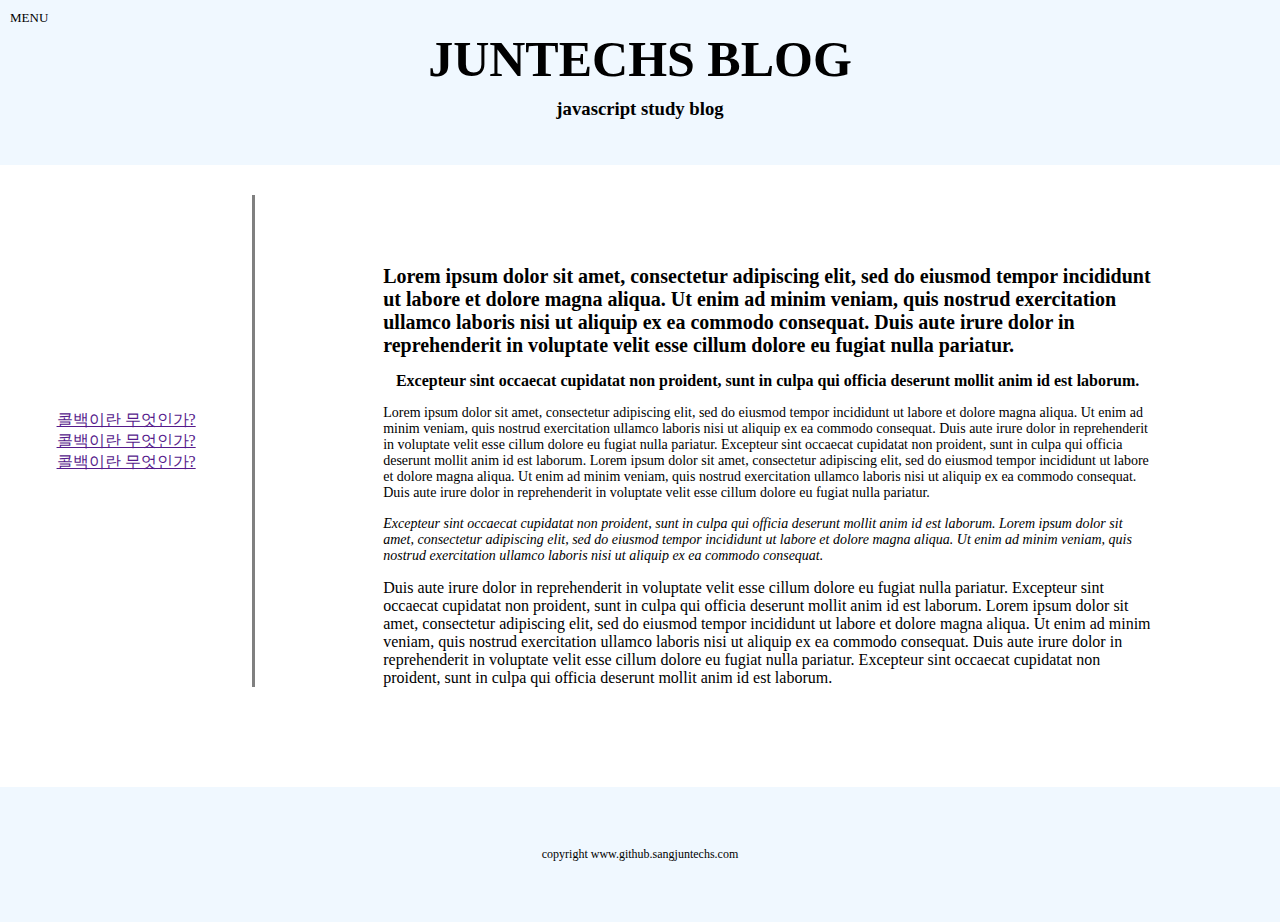
==== index.html @ c0d155ee "css" ====
<!DOCTYPE html>
<html lang="kr">

<head>
    <link rel="stylesheet" href="index.css">
    <meta charset="UTF-8">
    <meta name="viewport" content="width=device-width, initial-scale=1.0">
    <title>juntechs blog</title>
</head>

<body>
    <header class="header">
        <nav class="menu">MENU</nav>
        <h1 class="header_maintext">JUNTECHS BLOG</h1>
        <h3 class="header_subtext">javascript study blog</h3>
    </header>

    <div class="main_contents">
        <div class="side_nav">
            <div class="nav_contents">
                <a href="" class="callback">
                    콜백이란 무엇인가?
                </a>
                <a href="" class="callback">
                    콜백이란 무엇인가?
                </a>
                <a href="" class="callback">
                    콜백이란 무엇인가?
                </a>
            </div>
        </div>
        <div class="contents">
            <h1 class="index_text">Lorem ipsum dolor sit amet, consectetur adipiscing elit, sed do eiusmod tempor incididunt ut labore et dolore magna aliqua. 
            Ut enim ad minim veniam, quis nostrud exercitation ullamco laboris nisi ut aliquip ex ea commodo consequat. 
            Duis aute irure dolor in reprehenderit in voluptate velit esse cillum dolore eu fugiat nulla pariatur.</h1> 
            <h4 class="medieum_text">Excepteur sint occaecat cupidatat non proident, sunt in culpa qui officia deserunt mollit anim id est laborum.</h4>
            <p class="small_text">
            Lorem ipsum dolor sit amet, consectetur adipiscing elit, sed do eiusmod tempor incididunt ut labore et dolore magna aliqua. 
            Ut enim ad minim veniam, quis nostrud exercitation ullamco laboris nisi ut aliquip ex ea commodo consequat.
             Duis aute irure dolor in reprehenderit in voluptate velit esse cillum dolore eu fugiat nulla pariatur. 
             Excepteur sint occaecat cupidatat non proident, sunt in culpa qui officia deserunt mollit anim id est laborum.
            Lorem ipsum dolor sit amet, consectetur adipiscing elit, sed do eiusmod tempor incididunt ut labore et dolore magna aliqua. 
            Ut enim ad minim veniam, quis nostrud exercitation ullamco laboris nisi ut aliquip ex ea commodo consequat. 
            Duis aute irure dolor in reprehenderit in voluptate velit esse cillum dolore eu fugiat nulla pariatur.</p> 
            <em class="important_text">Excepteur sint occaecat cupidatat non proident, sunt in culpa qui officia deserunt mollit anim id est laborum.
            Lorem ipsum dolor sit amet, consectetur adipiscing elit, sed do eiusmod tempor incididunt ut labore et dolore magna aliqua.
             Ut enim ad minim veniam, quis nostrud exercitation ullamco laboris nisi ut aliquip ex ea commodo consequat.</em>
             <p>Duis aute irure dolor in reprehenderit in voluptate velit esse cillum dolore eu fugiat nulla pariatur. 
             Excepteur sint occaecat cupidatat non proident, sunt in culpa qui officia deserunt mollit anim id est laborum.
            Lorem ipsum dolor sit amet, consectetur adipiscing elit, sed do eiusmod tempor incididunt ut labore et dolore magna aliqua. 
            Ut enim ad minim veniam, quis nostrud exercitation ullamco laboris nisi ut aliquip ex ea commodo consequat. 
            Duis aute irure dolor in reprehenderit in voluptate velit esse cillum dolore eu fugiat nulla pariatur. 
            Excepteur sint occaecat cupidatat non proident, sunt in culpa qui officia deserunt mollit anim id est laborum.</p>
        </div>
    </div>
</body>

<footer>
    <div class="footer_contents">
        copyright www.github.sangjuntechs.com
    </div>
</footer>
</html>
---- index.css ----
* {
    margin: 0;
    padding: 0;
}

body {
    position: relative;
}

.header {
    display: flex;
    justify-content: center;
    align-items: center;
    flex-direction: column;
    position: sticky;
    top: 0;
    z-index: 1;
    background-color: aliceblue;
}

.header_maintext {
    margin-top: 30px;
    margin-bottom: 10px;
}

.header_subtext {
    margin-bottom: 45px;
}
.main_contents {
    display: flex;
    margin-bottom: 100px;
}


.side_nav {
    display: flex;
    justify-content: center;
    align-items: center;
    width: 20%;
    margin-top: 30px;
    padding: 30px;
    border-right: 3px solid gray;
}

.nav_contents {
    display: flex;
    justify-content: center;
    align-items: center;
    flex-direction: column;
}

.contents {
    display: flex;
    justify-content: center;
    align-items: center;
    width: 80%;
    padding-left: 10%;
    padding-right: 10%;
    margin-top: 100px;
    flex-direction: column;
}

.href {
    display: flex;
    justify-content: center;
    align-items: center;
    flex-direction: column;
}

@media all and (max-width:765px) {
    .callback {
        font-size: 12px;
    }
  
}

@media all and (min-width:1080px) {
    .header_maintext {
        font-size: 50px;
    }
   
}

@media all and (max-width: 590px) {
    .side_nav {
        display: none;
    }
    .contents {
        width: 100%;
    }
    .header_maintext {
        font-size: 25px;
    }
    .header_subtext {
        font-size: 15px;
        font-weight: 500;
    }
}

.footer_contents {
    display: flex;
    justify-content: center;
    align-items: center;
    font-size: 12px;
    padding: 60px;
    background-color: aliceblue;
}

.menu {
    position: absolute;
    top: 0;
    left: 0;
    padding: 10px;
    font-size: 13px;
}

.index_text {
    font-size: 20px;
    margin-bottom: 15px;
    
}

.medieum_text{
    font-size: 16px;
    margin-bottom: 15px;
}

.small_text {
    font-size: 14px;
    margin-bottom: 15px;
}

.important_text {
    font-size: 14px;
    margin-bottom: 15px;
}
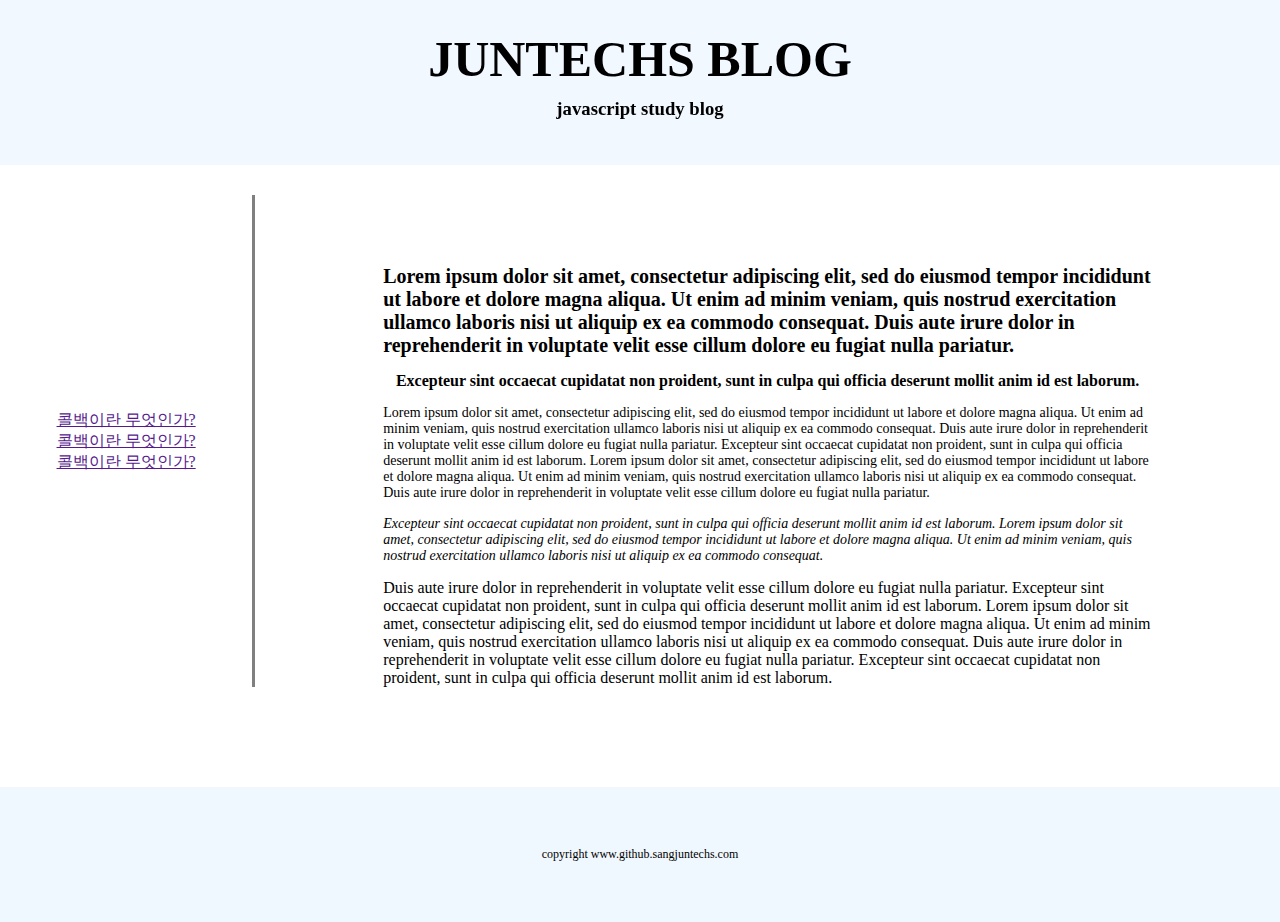
==== commit 97c99979: "add slidemenu" ====
--- a/index.html
+++ b/index.html
@@ -29,6 +29,9 @@
                 </a>
             </div>
         </div>
+
+        
+
         <div class="contents">
             <h1 class="index_text">Lorem ipsum dolor sit amet, consectetur adipiscing elit, sed do eiusmod tempor incididunt ut labore et dolore magna aliqua. 
             Ut enim ad minim veniam, quis nostrud exercitation ullamco laboris nisi ut aliquip ex ea commodo consequat. 
@@ -53,11 +56,26 @@
             Excepteur sint occaecat cupidatat non proident, sunt in culpa qui officia deserunt mollit anim id est laborum.</p>
         </div>
     </div>
+
+    <div class="menu_bar">
+        <div class="menu_box">
+            <div class="close_icon">close</div>
+            <ul>
+                <li>목차1</li>
+                <li>목차2</li>
+                <li>목차3</li>
+                <li>목차4</li>
+            </ul>
+        </div>
+    </div>
+    <footer>
+        <div class="footer_contents">
+            copyright www.github.sangjuntechs.com
+        </div>
+    </footer>
+    
+<script src="slideMenu.js"></script>
 </body>
 
-<footer>
-    <div class="footer_contents">
-        copyright www.github.sangjuntechs.com
-    </div>
-</footer>
+
 </html>--- a/index.css
+++ b/index.css
@@ -5,6 +5,17 @@
 
 body {
     position: relative;
+    background-color: white;
+}
+.header_maintext {
+    margin-top: 30px;
+    margin-bottom: 10px;
+
+}
+
+.header_subtext {
+    margin-bottom: 45px;
+
 }
 
 .header {
@@ -15,17 +26,12 @@
     position: sticky;
     top: 0;
     z-index: 1;
-    background-color: aliceblue;
-}
-
-.header_maintext {
-    margin-top: 30px;
-    margin-bottom: 10px;
-}
-
-.header_subtext {
-    margin-bottom: 45px;
-}
+    background-color: rgba(240, 248, 255, 0.95);
+}
+
+
+
+
 .main_contents {
     display: flex;
     margin-bottom: 100px;
@@ -67,9 +73,12 @@
     flex-direction: column;
 }
 
-@media all and (max-width:765px) {
+@media all and (max-width:765px){
     .callback {
         font-size: 12px;
+    }
+    .menu {
+        display: none;
     }
   
 }
@@ -78,7 +87,16 @@
     .header_maintext {
         font-size: 50px;
     }
+    .menu {
+        display: none;
+    }
    
+}
+
+@media all and (min-width:765px) {
+    .menu {
+        display: none;
+    }
 }
 
 @media all and (max-width: 590px) {
@@ -94,6 +112,9 @@
     .header_subtext {
         font-size: 15px;
         font-weight: 500;
+    }
+    .menu {
+        display: inherit;
     }
 }
 
@@ -112,6 +133,13 @@
     left: 0;
     padding: 10px;
     font-size: 13px;
+    font-weight: 600;
+    cursor: pointer;
+    transition: font-size 0.4s;
+}
+
+.menu:hover {
+    font-size: 15px;
 }
 
 .index_text {
@@ -133,4 +161,59 @@
 .important_text {
     font-size: 14px;
     margin-bottom: 15px;
+}
+
+.menu_bar {
+    display: flex;
+    justify-content: center;
+    align-items: center;
+    z-index: 3;
+    width: 30%;
+    height: 100%;
+}
+
+.menu_box {
+    display: flex;
+    justify-content: center;
+    align-items: center;
+    flex-direction: column;
+    position: fixed;
+    top: 0;
+    left: 0;
+    padding: 50px;
+    z-index: 3;
+    width: 30vw;
+    height: 90vh;
+    background-color: rgba(0, 0, 0, 0.85);
+    left: -50vw;
+    transition: 0.6s ease-in-out;
+}
+
+li {
+    all: unset;
+    padding: 30px;
+    font-weight: 600;
+    color: white;
+}
+
+ul {
+    all: unset;
+    display: flex;
+    justify-content: center;
+    align-items: center;
+    flex-direction: column;
+}
+
+.active {
+    left: 0;
+}
+
+.close_icon {
+    font-weight: 700;
+    color: white;
+    margin-bottom: 100px;
+    cursor: pointer;
+    padding: 10px;
+    border: 1px solid white;
+    border-radius: 10px;
 }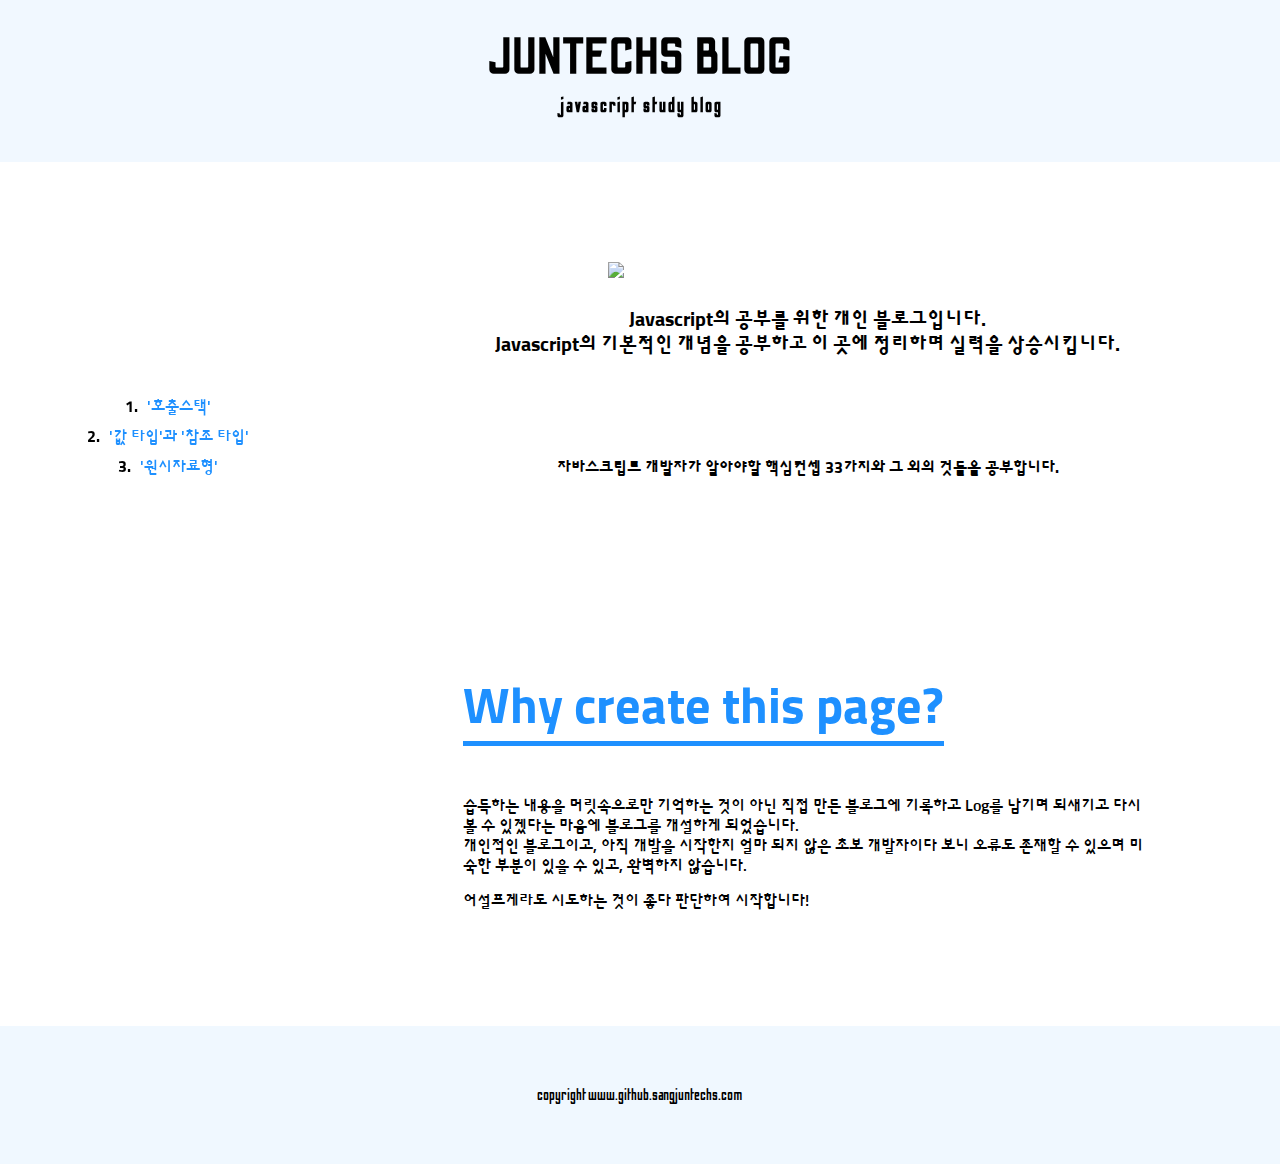
==== commit b4cbde26: "modify" ====
--- a/index.html
+++ b/index.html
@@ -3,6 +3,8 @@
 
 <head>
     <link rel="stylesheet" href="index.css">
+    <link href="https://fonts.googleapis.com/css2?family=Odibee+Sans&display=swap" rel="stylesheet">
+    <link href="https://fonts.googleapis.com/css2?family=Sunflower:wght@500&display=swap" rel="stylesheet">
     <meta charset="UTF-8">
     <meta name="viewport" content="width=device-width, initial-scale=1.0">
     <title>juntechs blog</title>
@@ -18,52 +20,50 @@
     <div class="main_contents">
         <div class="side_nav">
             <div class="nav_contents">
-                <a href="" class="callback">
-                    콜백이란 무엇인가?
+                <a href="#" class="callback">
+                    <p4 class="index_number">1.</p4> '호출스택'
                 </a>
-                <a href="" class="callback">
-                    콜백이란 무엇인가?
+                <a href="#" class="callback">
+                    <p4 class="index_number">2.</p4> '값 타입'과 '참조 타입'
                 </a>
-                <a href="" class="callback">
-                    콜백이란 무엇인가?
+                <a href="#" class="callback">
+                    <p4 class="index_number">3.</p4> '원시자료형'
                 </a>
             </div>
         </div>
 
-        
+
 
         <div class="contents">
-            <h1 class="index_text">Lorem ipsum dolor sit amet, consectetur adipiscing elit, sed do eiusmod tempor incididunt ut labore et dolore magna aliqua. 
-            Ut enim ad minim veniam, quis nostrud exercitation ullamco laboris nisi ut aliquip ex ea commodo consequat. 
-            Duis aute irure dolor in reprehenderit in voluptate velit esse cillum dolore eu fugiat nulla pariatur.</h1> 
-            <h4 class="medieum_text">Excepteur sint occaecat cupidatat non proident, sunt in culpa qui officia deserunt mollit anim id est laborum.</h4>
-            <p class="small_text">
-            Lorem ipsum dolor sit amet, consectetur adipiscing elit, sed do eiusmod tempor incididunt ut labore et dolore magna aliqua. 
-            Ut enim ad minim veniam, quis nostrud exercitation ullamco laboris nisi ut aliquip ex ea commodo consequat.
-             Duis aute irure dolor in reprehenderit in voluptate velit esse cillum dolore eu fugiat nulla pariatur. 
-             Excepteur sint occaecat cupidatat non proident, sunt in culpa qui officia deserunt mollit anim id est laborum.
-            Lorem ipsum dolor sit amet, consectetur adipiscing elit, sed do eiusmod tempor incididunt ut labore et dolore magna aliqua. 
-            Ut enim ad minim veniam, quis nostrud exercitation ullamco laboris nisi ut aliquip ex ea commodo consequat. 
-            Duis aute irure dolor in reprehenderit in voluptate velit esse cillum dolore eu fugiat nulla pariatur.</p> 
-            <em class="important_text">Excepteur sint occaecat cupidatat non proident, sunt in culpa qui officia deserunt mollit anim id est laborum.
-            Lorem ipsum dolor sit amet, consectetur adipiscing elit, sed do eiusmod tempor incididunt ut labore et dolore magna aliqua.
-             Ut enim ad minim veniam, quis nostrud exercitation ullamco laboris nisi ut aliquip ex ea commodo consequat.</em>
-             <p>Duis aute irure dolor in reprehenderit in voluptate velit esse cillum dolore eu fugiat nulla pariatur. 
-             Excepteur sint occaecat cupidatat non proident, sunt in culpa qui officia deserunt mollit anim id est laborum.
-            Lorem ipsum dolor sit amet, consectetur adipiscing elit, sed do eiusmod tempor incididunt ut labore et dolore magna aliqua. 
-            Ut enim ad minim veniam, quis nostrud exercitation ullamco laboris nisi ut aliquip ex ea commodo consequat. 
-            Duis aute irure dolor in reprehenderit in voluptate velit esse cillum dolore eu fugiat nulla pariatur. 
-            Excepteur sint occaecat cupidatat non proident, sunt in culpa qui officia deserunt mollit anim id est laborum.</p>
+            <h1 class="index_text"><img class='js_picture'
+                    src="https://heropy.blog/css/images/vendor_icons/javascript.png">Javascript의 공부를 위한 개인 블로그입니다.<br>
+                Javascript의 기본적인 개념을 공부하고 이 곳에 정리하며 실력을 상승시킵니다.
+
+            </h1>
+            <div class="texts">
+                <h4 class="medieum_text">자바스크립트 개발자가 알아야할 핵심컨셉 33가지와 그 외의 것들을 공부합니다.</h4>
+                <h2 class="index_font">Why create this page?</h2>
+                <p class="small_text">
+                    습득하는 내용을 머릿속으로만 기억하는 것이 아닌 직접 만든 블로그에 기록하고 Log를 남기며
+                    되새기고 다시 볼 수 있겠다는 마음에 블로그를 개설하게 되었습니다. <br>
+                    개인적인 블로그이고, 아직 개발을 시작한지 얼마 되지 않은 초보 개발자이다
+                     보니 오류도 존재할 수 있으며 미숙한 부분이 있을 수 있고, 완벽하지 않습니다.
+                </p>
+                
+                <p class="small_text">
+                    어설프게라도 시도하는 것이 좋다 판단하여 시작합니다!
+                </p>
+            </div>
         </div>
     </div>
 
     <div class="menu_bar">
         <div class="menu_box">
-            <div class="close_icon">close</div>
+            <div class="close_icon">Close</div>
             <ul>
-                <li>목차1</li>
-                <li>목차2</li>
-                <li>목차3</li>
+                <li>'호출스택'</li>
+                <li>'값 타입'과 '참조 타입'</li>
+                <li>'원시자료형'</li>
                 <li>목차4</li>
             </ul>
         </div>
@@ -73,8 +73,8 @@
             copyright www.github.sangjuntechs.com
         </div>
     </footer>
-    
-<script src="slideMenu.js"></script>
+
+    <script src="slideMenu.js"></script>
 </body>
 
 
--- a/index.css
+++ b/index.css
@@ -10,11 +10,15 @@
 .header_maintext {
     margin-top: 30px;
     margin-bottom: 10px;
+    font-family: 'Odibee Sans', cursive;
+    letter-spacing: 2px;
 
 }
 
 .header_subtext {
     margin-bottom: 45px;
+    font-family: 'Odibee Sans', cursive;
+    letter-spacing: 2px;
 
 }
 
@@ -29,37 +33,43 @@
     background-color: rgba(240, 248, 255, 0.95);
 }
 
-
+.side_nav {
+    position: sticky;
+    top: 0;
+    display: flex;
+    justify-content: center;
+    align-items: center;
+    width: 30%;
+    margin-top: 30px;
+    padding: 20px;
+    height: 50vh;
+    font-family: 'Sunflower', sans-serif;
+   
+}
 
 
 .main_contents {
     display: flex;
     margin-bottom: 100px;
-}
-
-
-.side_nav {
-    display: flex;
-    justify-content: center;
-    align-items: center;
-    width: 20%;
-    margin-top: 30px;
-    padding: 30px;
-    border-right: 3px solid gray;
-}
+    position: relative;
+}
+
+
+
 
 .nav_contents {
     display: flex;
     justify-content: center;
     align-items: center;
     flex-direction: column;
+    text-align: center;
 }
 
 .contents {
     display: flex;
     justify-content: center;
     align-items: center;
-    width: 80%;
+    width: 70%;
     padding-left: 10%;
     padding-right: 10%;
     margin-top: 100px;
@@ -73,58 +83,25 @@
     flex-direction: column;
 }
 
-@media all and (max-width:765px){
-    .callback {
-        font-size: 12px;
-    }
-    .menu {
-        display: none;
-    }
-  
-}
-
-@media all and (min-width:1080px) {
-    .header_maintext {
-        font-size: 50px;
-    }
-    .menu {
-        display: none;
-    }
-   
-}
-
-@media all and (min-width:765px) {
-    .menu {
-        display: none;
-    }
-}
-
-@media all and (max-width: 590px) {
-    .side_nav {
-        display: none;
-    }
-    .contents {
-        width: 100%;
-    }
-    .header_maintext {
-        font-size: 25px;
-    }
-    .header_subtext {
-        font-size: 15px;
-        font-weight: 500;
-    }
-    .menu {
-        display: inherit;
-    }
-}
+.index_font {
+    font-family: 'Sunflower', sans-serif;
+    font-size: 50px;
+    color: dodgerblue;
+    margin-bottom: 50px;
+    border-bottom: 5px solid dodgerblue;
+    display: inline-block;
+}
+
+
 
 .footer_contents {
     display: flex;
     justify-content: center;
     align-items: center;
-    font-size: 12px;
+    font-size: 16px;
     padding: 60px;
     background-color: aliceblue;
+    font-family: 'Odibee Sans', cursive;
 }
 
 .menu {
@@ -136,6 +113,8 @@
     font-weight: 600;
     cursor: pointer;
     transition: font-size 0.4s;
+    font-family: 'Odibee Sans', cursive;
+    letter-spacing: 2px;
 }
 
 .menu:hover {
@@ -143,24 +122,40 @@
 }
 
 .index_text {
+    display: flex;
+    flex-direction: column;
     font-size: 20px;
-    margin-bottom: 15px;
+    margin-bottom: 100px;
+    align-items: center;
+    justify-content: center;
+    font-family: 'Sunflower', sans-serif;
+    text-align: center;
     
+}
+
+.js_picture {
+    width: 400px;
+    margin-bottom: 30px;
 }
 
 .medieum_text{
     font-size: 16px;
+    margin-bottom: 200px;
+    font-family: 'Sunflower', sans-serif;
+    text-align: center;
+    
+}
+
+.small_text {
+    font-size: 16px;
     margin-bottom: 15px;
-}
-
-.small_text {
-    font-size: 14px;
-    margin-bottom: 15px;
+    font-family: 'Sunflower', sans-serif;
 }
 
 .important_text {
     font-size: 14px;
     margin-bottom: 15px;
+    font-family: 'Sunflower', sans-serif;
 }
 
 .menu_bar {
@@ -185,15 +180,19 @@
     width: 30vw;
     height: 90vh;
     background-color: rgba(0, 0, 0, 0.85);
-    left: -50vw;
-    transition: 0.6s ease-in-out;
+    left: -60vw;
+    transition: 0.5s linear;
 }
 
 li {
     all: unset;
-    padding: 30px;
+    padding: 10px;
     font-weight: 600;
     color: white;
+    cursor: pointer;
+    font-family: 'Sunflower', sans-serif;
+    font-weight: 200;
+    transition: color 0.4s;
 }
 
 ul {
@@ -216,4 +215,104 @@
     padding: 10px;
     border: 1px solid white;
     border-radius: 10px;
+    transition: 0.5s;
+    position: absolute;
+    top: 20px;
+    font-family: 'Odibee Sans', cursive;
+}
+
+.close_icon:hover {
+    background-color: white;
+    color: black;
+}
+
+a {
+    all: unset;
+    color: dodgerblue;
+    padding: 5px;
+    cursor: pointer;
+    transition: color 0.5s;
+}
+
+a:hover {
+    color: black;
+}
+
+li:nth-child(1):hover {
+    color: dodgerblue;
+}
+
+li:nth-child(2):hover {
+    color: dodgerblue;
+}
+
+li:nth-child(3):hover {
+    color: dodgerblue;
+}
+
+li:nth-child(4):hover {
+    color: dodgerblue;
+}
+
+.index_number {
+    color: black;
+    font-weight: 600;
+    font-family: 'Sunflower', sans-serif;
+    margin-right: 5px;
+}
+
+
+
+
+
+
+
+@media all and (max-width:910px){
+    .callback {
+        font-size: 13px;
+    }
+    .menu {
+        display: none;
+    }
+}
+
+@media all and (min-width:1080px) {
+    .header_maintext {
+        font-size: 50px;
+    }
+    .menu {
+        display: none;
+    }
+   
+}
+
+@media all and (max-width:910px) {
+    .index_font {
+        font-size: 40px;
+    }
+}
+
+@media all and (min-width:910px) {
+    .menu {
+        display: none;
+    }
+}
+
+@media all and (max-width: 721px) {
+    .side_nav {
+        display: none;
+    }
+    .contents {
+        width: 100%;
+    }
+    .header_maintext {
+        font-size: 25px;
+    }
+    .header_subtext {
+        font-size: 15px;
+        font-weight: 500;
+    }
+    .menu {
+        display: inherit;
+    }
 }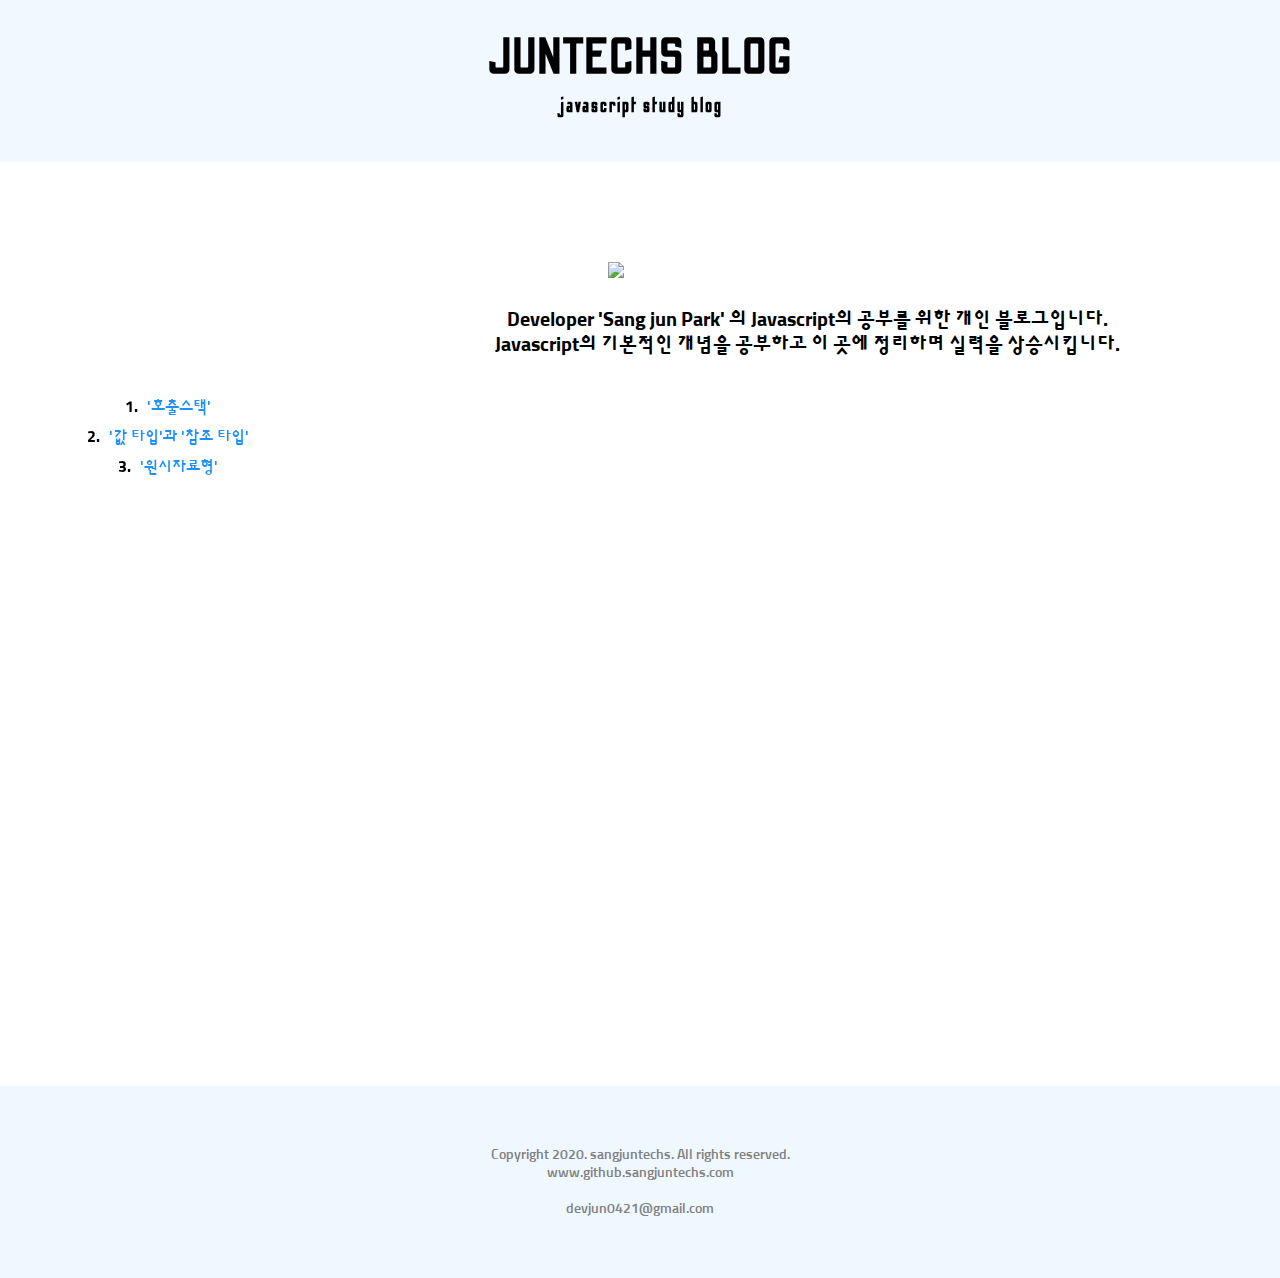
==== commit 6914d8c0: "modify" ====
--- a/index.html
+++ b/index.html
@@ -36,7 +36,7 @@
 
         <div class="contents">
             <h1 class="index_text"><img class='js_picture'
-                    src="https://heropy.blog/css/images/vendor_icons/javascript.png">Javascript의 공부를 위한 개인 블로그입니다.<br>
+                    src="https://heropy.blog/css/images/vendor_icons/javascript.png">Developer 'Sang jun Park' 의 Javascript의 공부를 위한 개인 블로그입니다.<br>
                 Javascript의 기본적인 개념을 공부하고 이 곳에 정리하며 실력을 상승시킵니다.
 
             </h1>
@@ -47,11 +47,15 @@
                     습득하는 내용을 머릿속으로만 기억하는 것이 아닌 직접 만든 블로그에 기록하고 Log를 남기며
                     되새기고 다시 볼 수 있겠다는 마음에 블로그를 개설하게 되었습니다. <br>
                     개인적인 블로그이고, 아직 개발을 시작한지 얼마 되지 않은 초보 개발자이다
-                     보니 오류도 존재할 수 있으며 미숙한 부분이 있을 수 있고, 완벽하지 않습니다.
+                     보니 내용에 대한 오류도 존재할 수 있으며 미숙한 부분이 있을 수 있고, 완벽하지 않습니다.
                 </p>
                 
                 <p class="small_text">
-                    어설프게라도 시도하는 것이 좋다 판단하여 시작합니다!
+                    어설프게라도 시도하는 것이 좋다 판단하여 시작합니다! 또한, 다른 자바스크립트를 공부하시는 분들에게
+                    조금이나마 도움이 됐으면 좋겠습니다.
+                    <br>
+                    이 페이지는 HTML이 프로페셔널하게 시멘틱하지도, CSS의 최적화도, 멋진 인터랙티브한 자바스크립트 기능이
+                    들어가있진 않지만, 직접 부딪혀보는건 좋은 경험이 될 것이라 생각합니다.
                 </p>
             </div>
         </div>
@@ -70,11 +74,17 @@
     </div>
     <footer>
         <div class="footer_contents">
-            copyright www.github.sangjuntechs.com
+            Copyright 2020. sangjuntechs. All rights reserved.
+            <br>
+            www.github.sangjuntechs.com
+            <br>
+            <br>
+            devjun0421@gmail.com
         </div>
     </footer>
 
     <script src="slideMenu.js"></script>
+    <script src="scrollEvent.js"></script>
 </body>
 
 
--- a/index.css
+++ b/index.css
@@ -31,6 +31,7 @@
     top: 0;
     z-index: 1;
     background-color: rgba(240, 248, 255, 0.95);
+    width: 100%;
 }
 
 .side_nav {
@@ -98,10 +99,13 @@
     display: flex;
     justify-content: center;
     align-items: center;
-    font-size: 16px;
+    font-size: 14px;
     padding: 60px;
     background-color: aliceblue;
     font-family: 'Odibee Sans', cursive;
+    text-align: center;
+    font-family: 'Sunflower', sans-serif;
+    color: gray;
 }
 
 .menu {
@@ -193,6 +197,7 @@
     font-family: 'Sunflower', sans-serif;
     font-weight: 200;
     transition: color 0.4s;
+    text-align: center;
 }
 
 ul {
@@ -315,4 +320,18 @@
     .menu {
         display: inherit;
     }
+}
+
+.texts {
+    opacity: 0;
+    transform: translateY(20px);
+    transition:  .8s;
+ 
+}
+
+.appear {
+    opacity: 1;
+    transform: translateY(0px);
+    transition:  1.5s;
+
 }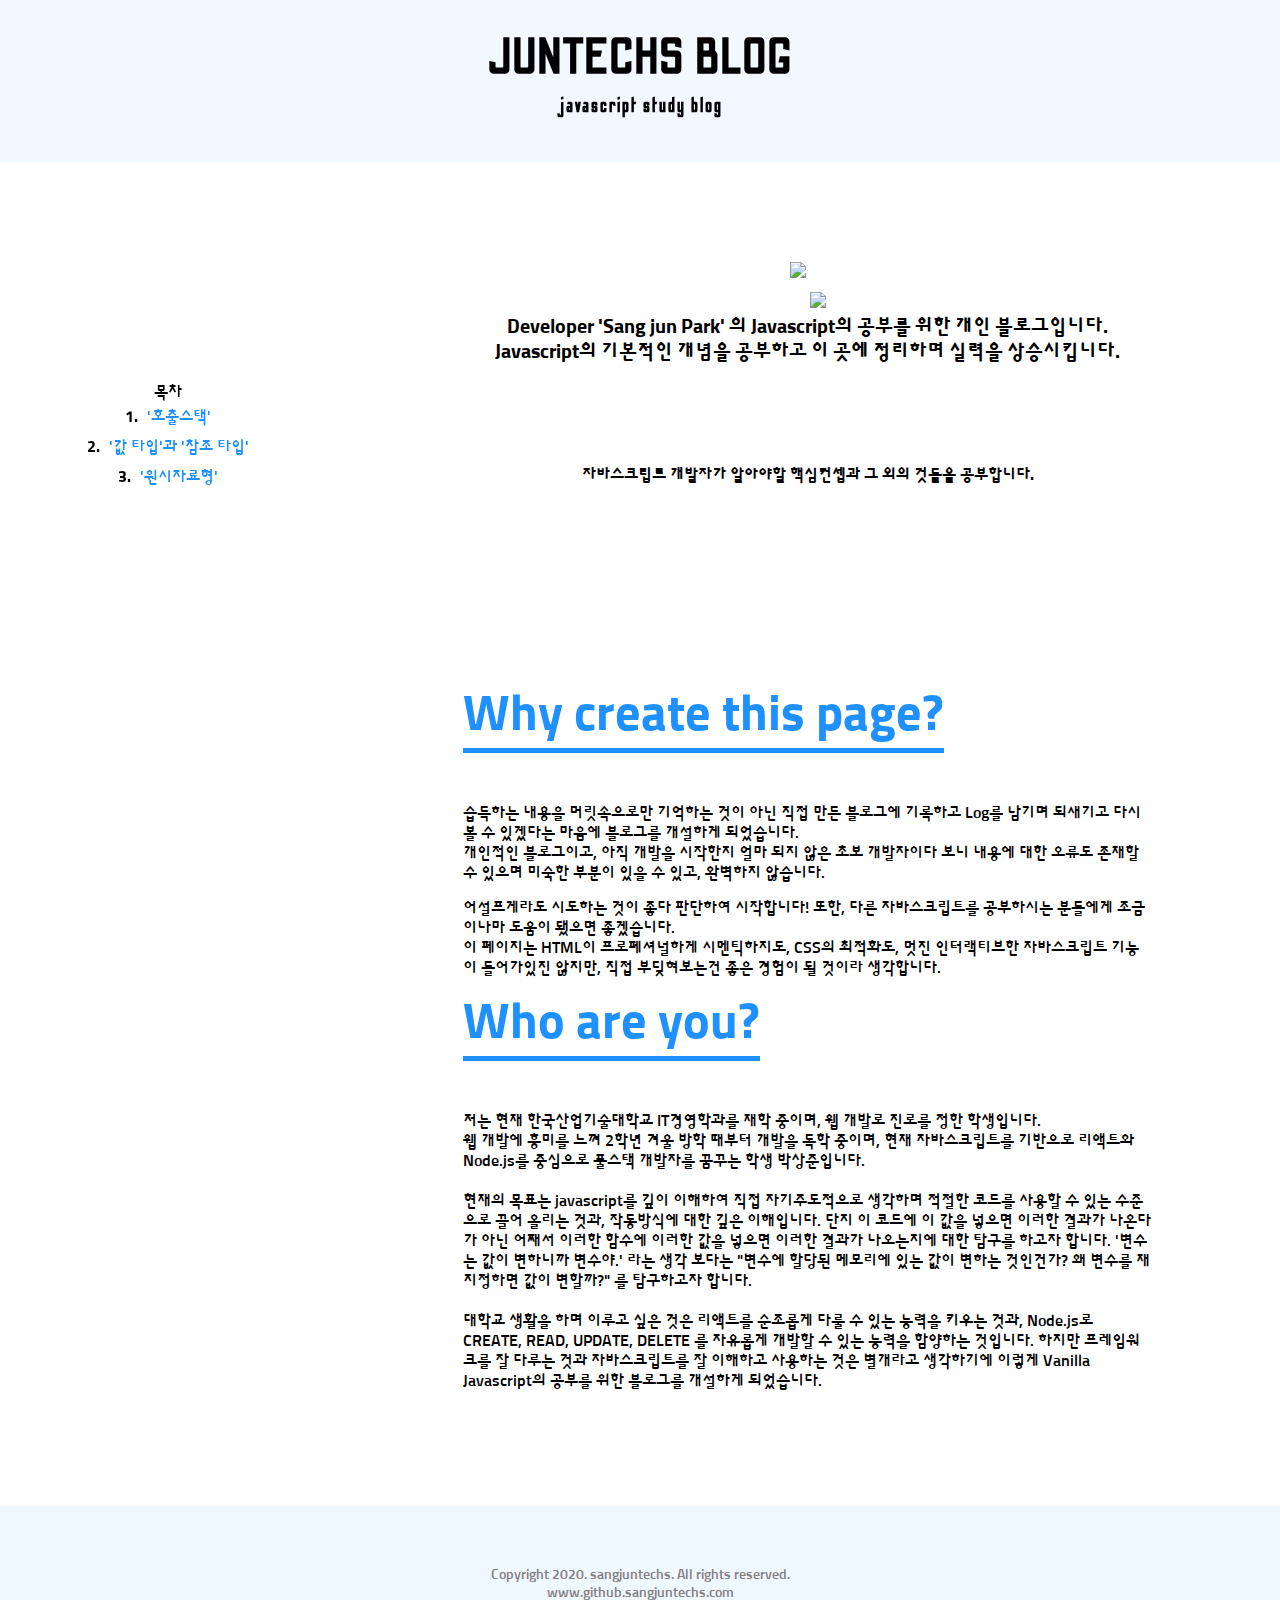
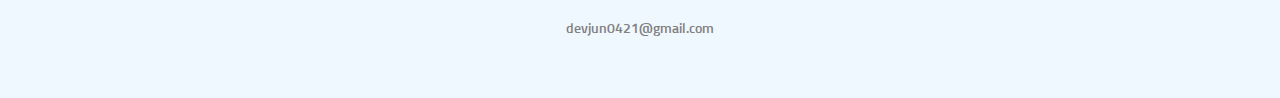
==== commit 6e4ccb9a: "cleaning file" ====
--- a/index.html
+++ b/index.html
@@ -12,6 +12,7 @@
 
 <body>
     <header class="header">
+        <div class="percent"></div>
         <nav class="menu">MENU</nav>
         <h1 class="header_maintext">JUNTECHS BLOG</h1>
         <h3 class="header_subtext">javascript study blog</h3>
@@ -20,7 +21,8 @@
     <div class="main_contents">
         <div class="side_nav">
             <div class="nav_contents">
-                <a href="#" class="callback">
+                <p4 class="index">목차</p4>
+                <a href="./pages/callstack.html" class="callback">
                     <p4 class="index_number">1.</p4> '호출스택'
                 </a>
                 <a href="#" class="callback">
@@ -35,27 +37,50 @@
 
 
         <div class="contents">
-            <h1 class="index_text"><img class='js_picture'
-                    src="https://heropy.blog/css/images/vendor_icons/javascript.png">Developer 'Sang jun Park' 의 Javascript의 공부를 위한 개인 블로그입니다.<br>
+            <h1 class="index_text">
+                <div class="image_box">
+                    <img class='js_picture' src="./images/javascript.jpg">
+                    <img class='js_picture2' src="./images/es6.png">
+                </div>
+                Developer 'Sang jun Park' 의 Javascript의 공부를 위한 개인 블로그입니다.<br>
                 Javascript의 기본적인 개념을 공부하고 이 곳에 정리하며 실력을 상승시킵니다.
 
             </h1>
-            <div class="texts">
-                <h4 class="medieum_text">자바스크립트 개발자가 알아야할 핵심컨셉 33가지와 그 외의 것들을 공부합니다.</h4>
+            <div class="text_section1">
+                <h4 class="medieum_text">자바스크립트 개발자가 알아야할 핵심컨셉과 그 외의 것들을 공부합니다.</h4>
                 <h2 class="index_font">Why create this page?</h2>
                 <p class="small_text">
                     습득하는 내용을 머릿속으로만 기억하는 것이 아닌 직접 만든 블로그에 기록하고 Log를 남기며
                     되새기고 다시 볼 수 있겠다는 마음에 블로그를 개설하게 되었습니다. <br>
                     개인적인 블로그이고, 아직 개발을 시작한지 얼마 되지 않은 초보 개발자이다
-                     보니 내용에 대한 오류도 존재할 수 있으며 미숙한 부분이 있을 수 있고, 완벽하지 않습니다.
+                    보니 내용에 대한 오류도 존재할 수 있으며 미숙한 부분이 있을 수 있고, 완벽하지 않습니다.
                 </p>
-                
+
                 <p class="small_text">
                     어설프게라도 시도하는 것이 좋다 판단하여 시작합니다! 또한, 다른 자바스크립트를 공부하시는 분들에게
                     조금이나마 도움이 됐으면 좋겠습니다.
                     <br>
                     이 페이지는 HTML이 프로페셔널하게 시멘틱하지도, CSS의 최적화도, 멋진 인터랙티브한 자바스크립트 기능이
                     들어가있진 않지만, 직접 부딪혀보는건 좋은 경험이 될 것이라 생각합니다.
+                </p>
+
+
+            </div>
+            <div class="text_section2">
+                <h2 class="index_font">Who are you?</h2>
+                <p class="small_text">
+                    저는 현재 한국산업기술대학교 IT경영학과를 재학 중이며, 웹 개발로 진로를 정한 학생입니다. <br>
+                    웹 개발에 흥미를 느껴 2학년 겨울 방학 때부터 개발을 독학 중이며, 현재 자바스크립트를 기반으로
+                    리액트와 Node.js를 중심으로 풀스택 개발자를 꿈꾸는 학생 박상준입니다. <br><br>
+                    현재의 목표는 javascript를 깊이 이해하여 직접 자기주도적으로 생각하며 적절한 코드를 사용할 수
+                    있는 수준으로 끌어 올리는 것과, 작동방식에 대한 깊은 이해입니다. 단지 이 코드에 이 값을 넣으면
+                    이러한 결과가 나온다가 아닌 어째서 이러한 함수에 이러한 값을 넣으면 이러한 결과가 나오는지에 대한
+                    탐구를 하고자 합니다. '변수는 값이 변하니까 변수야.' 라는 생각 보다는 "변수에 할당된 메모리에 있는
+                    값이 변하는 것인건가? 왜 변수를 재지정하면 값이 변할까?" 를 탐구하고자 합니다.<br><br>
+                    대학교 생활을 하며 이루고 싶은 것은 리액트를 순조롭게 다룰 수 있는 능력을 키우는 것과, Node.js로
+                    CREATE, READ, UPDATE, DELETE 를 자유롭게 개발할 수 있는 능력을 함양하는 것입니다.
+                    하지만 프레임워크를 잘 다루는 것과 자바스크립트를 잘 이해하고 사용하는 것은 별개라고 생각하기에
+                    이렇게 Vanilla Javascript의 공부를 위한 블로그를 개설하게 되었습니다.
                 </p>
             </div>
         </div>
@@ -65,7 +90,7 @@
         <div class="menu_box">
             <div class="close_icon">Close</div>
             <ul>
-                <li>'호출스택'</li>
+                <a href="./pages/callstack.html"> <li> '호출스택'</li></a>
                 <li>'값 타입'과 '참조 타입'</li>
                 <li>'원시자료형'</li>
                 <li>목차4</li>
@@ -83,8 +108,9 @@
         </div>
     </footer>
 
-    <script src="slideMenu.js"></script>
-    <script src="scrollEvent.js"></script>
+    <script src="./javascript/scrollEvent.js"></script>
+    <script src="./javascript/scrollPercent.js"></script>
+    <script src="./javascript/slideMenu.js"></script>
 </body>
 
 
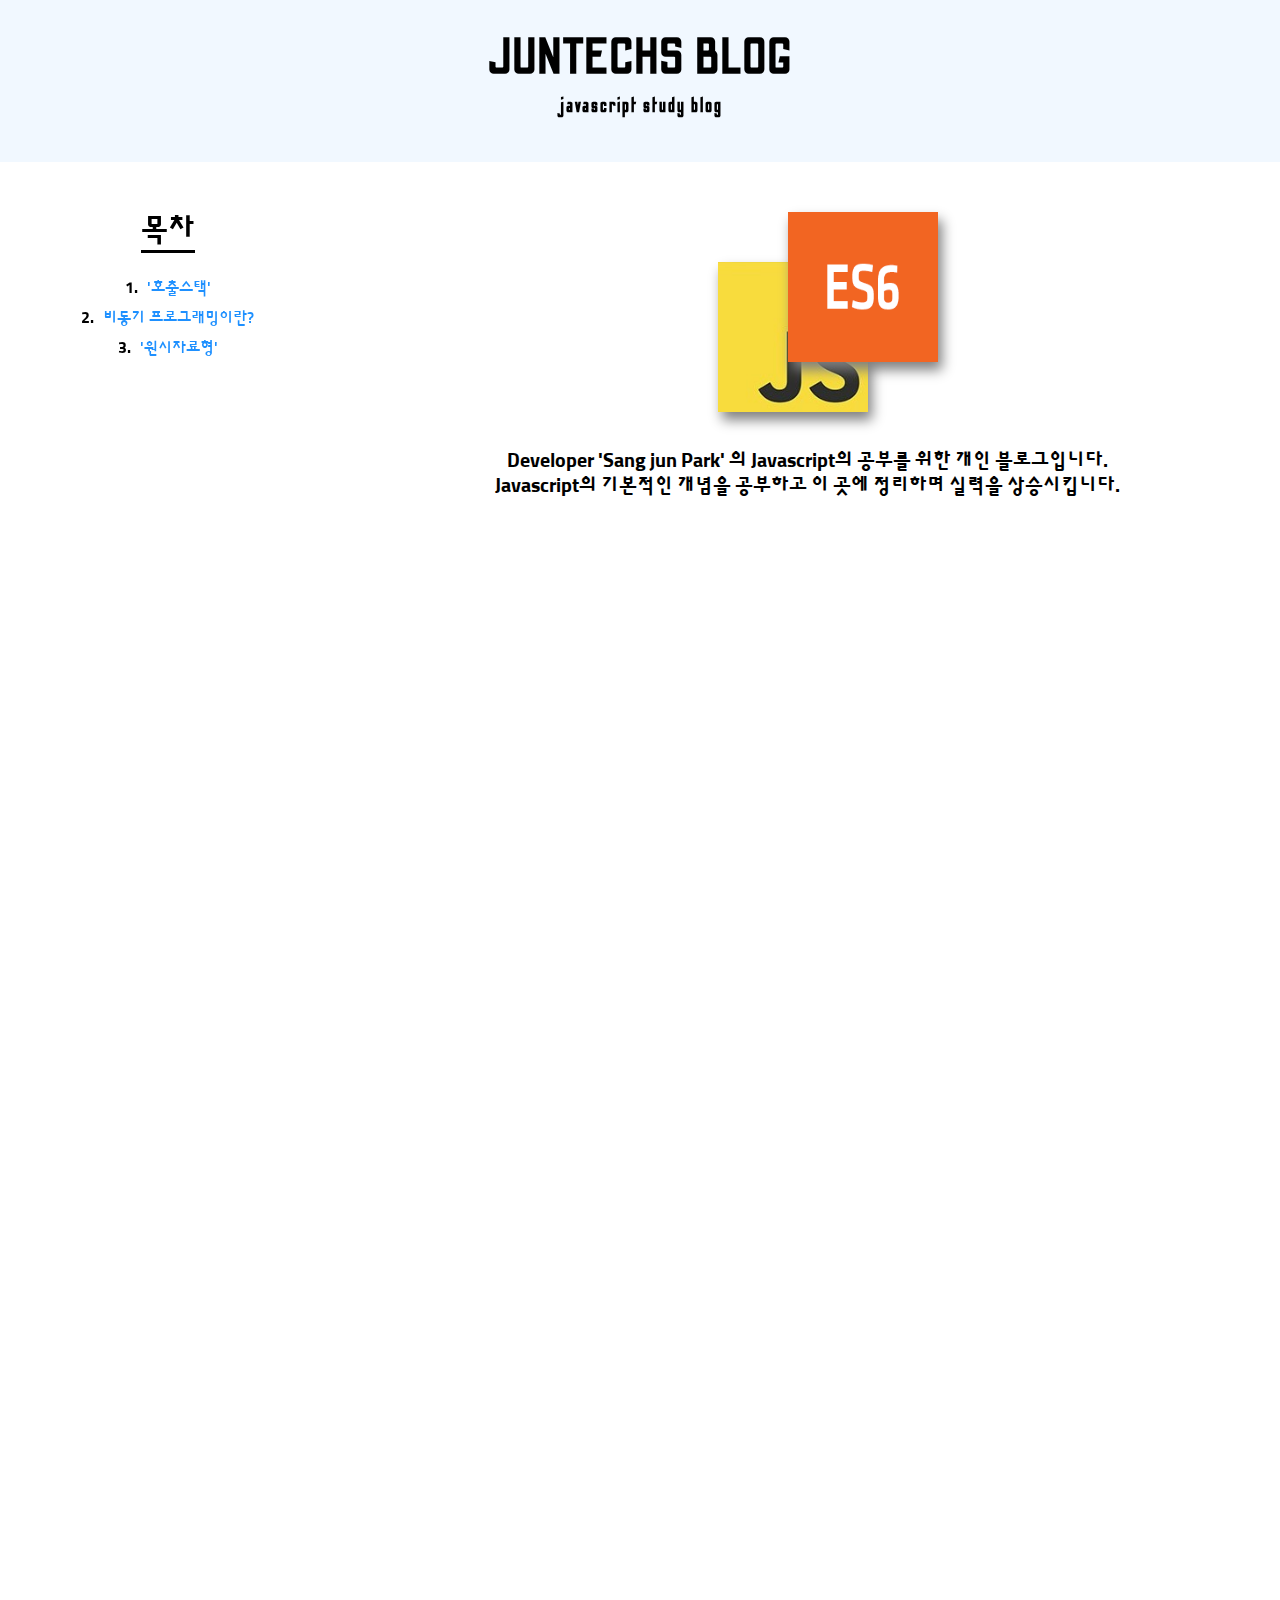
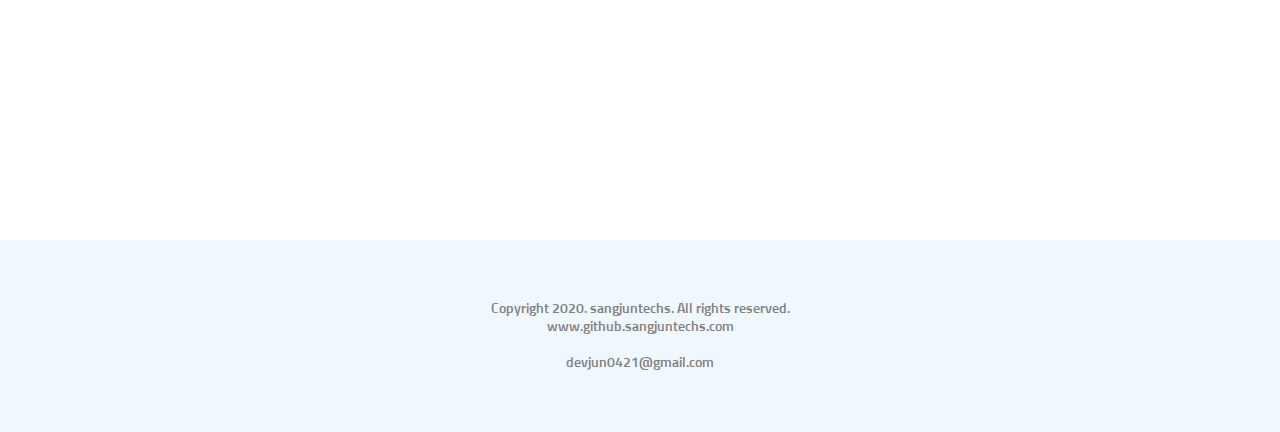
==== commit 503ab2d5: "add page" ====
--- a/index.html
+++ b/index.html
@@ -25,8 +25,8 @@
                 <a href="./pages/callstack.html" class="callback">
                     <p4 class="index_number">1.</p4> '호출스택'
                 </a>
-                <a href="#" class="callback">
-                    <p4 class="index_number">2.</p4> '값 타입'과 '참조 타입'
+                <a href="./pages/async.html" class="callback">
+                    <p4 class="index_number">2.</p4> 비동기 프로그래밍이란?
                 </a>
                 <a href="#" class="callback">
                     <p4 class="index_number">3.</p4> '원시자료형'
@@ -91,9 +91,8 @@
             <div class="close_icon">Close</div>
             <ul>
                 <a href="./pages/callstack.html"> <li> '호출스택'</li></a>
-                <li>'값 타입'과 '참조 타입'</li>
+                <a href="./pages/async.html"><li>비동기 프로그래밍이란?</li></a>
                 <li>'원시자료형'</li>
-                <li>목차4</li>
             </ul>
         </div>
     </div>
--- a/index.css
+++ b/index.css
@@ -1,6 +1,35 @@
 * {
     margin: 0;
     padding: 0;
+}
+@keyframes transform_animation{
+    0% {
+        transform: translateY(3px);
+    }
+    100% {
+        transform: translateY(-5px);
+    } 
+}
+
+@keyframes colorChange{
+    0% {
+        color: greenyellow;
+    }
+    20% {
+        color: rgb(170, 41, 41)(138, 39, 39);
+    } 
+    40% {
+        color: dodgerblue;
+    }
+    60% {
+        color: rgb(70, 17, 70);
+    }
+    80% {
+        color: darkviolet;
+    }
+    100% {
+        color: hotpink;
+    }
 }
 
 body {
@@ -32,18 +61,19 @@
     z-index: 1;
     background-color: rgba(240, 248, 255, 0.95);
     width: 100%;
+    cursor: pointer;
 }
 
 .side_nav {
     position: sticky;
-    top: 0;
+    top: 150px;
     display: flex;
     justify-content: center;
     align-items: center;
     width: 30%;
     margin-top: 30px;
     padding: 20px;
-    height: 50vh;
+    height: 100%;
     font-family: 'Sunflower', sans-serif;
    
 }
@@ -92,7 +122,10 @@
     border-bottom: 5px solid dodgerblue;
     display: inline-block;
 }
-
+footer {
+    display: flex;
+    width: 100vw;
+}
 
 
 .footer_contents {
@@ -106,6 +139,7 @@
     text-align: center;
     font-family: 'Sunflower', sans-serif;
     color: gray;
+    width: 100%;
 }
 
 .menu {
@@ -136,10 +170,28 @@
     text-align: center;
     
 }
-
+.image_box {
+    position: relative;
+}
 .js_picture {
-    width: 400px;
+    width: 150px;
     margin-bottom: 30px;
+    margin-right: 30px;
+    animation: transform_animation 0.8s linear alternate infinite;
+    animation-delay: 0.5s;
+    box-sizing: border-box;
+    box-shadow: 4px 8px 12px gray;
+}
+
+.js_picture2 {
+    position: absolute;
+    width: 150px;
+    height: 150px;
+    animation: transform_animation 0.8s linear alternate infinite;
+    box-sizing: border-box;
+    top: -50px;
+    right: -40px;
+    box-shadow: 4px 8px 12px gray;
 }
 
 .medieum_text{
@@ -266,8 +318,33 @@
     margin-right: 5px;
 }
 
-
-
+.text_section2 {
+    display: flex;
+    justify-content: end;
+    flex-direction: column;
+    align-items: flex-end;
+    margin-top: 200px;
+    opacity: 0;
+    transition: 1.0s;
+    transform: translateY(30px);
+}
+.percent {
+    position: absolute;
+    top: 10px;
+    right: 10px;
+    font-family: 'Sunflower', sans-serif;
+    animation: colorChange 3s linear alternate infinite;
+    filter: drop-shadow(4px 4px 8px black);
+    font-weight: 600;
+}
+
+.index {
+    font-size: 30px;
+    font-family: 'Sunflower', sans-serif;
+    border-bottom: 3px solid black;
+    margin-bottom: 20px;
+    font-weight: 600;
+}
 
 
 
@@ -320,12 +397,15 @@
     .menu {
         display: inherit;
     }
-}
-
-.texts {
+    .percent {
+        font-size: 13px;
+    }
+}
+
+.text_section1 {
     opacity: 0;
-    transform: translateY(20px);
-    transition:  .8s;
+    transform: translateY(30px);
+    transition:  1.2s;
  
 }
 
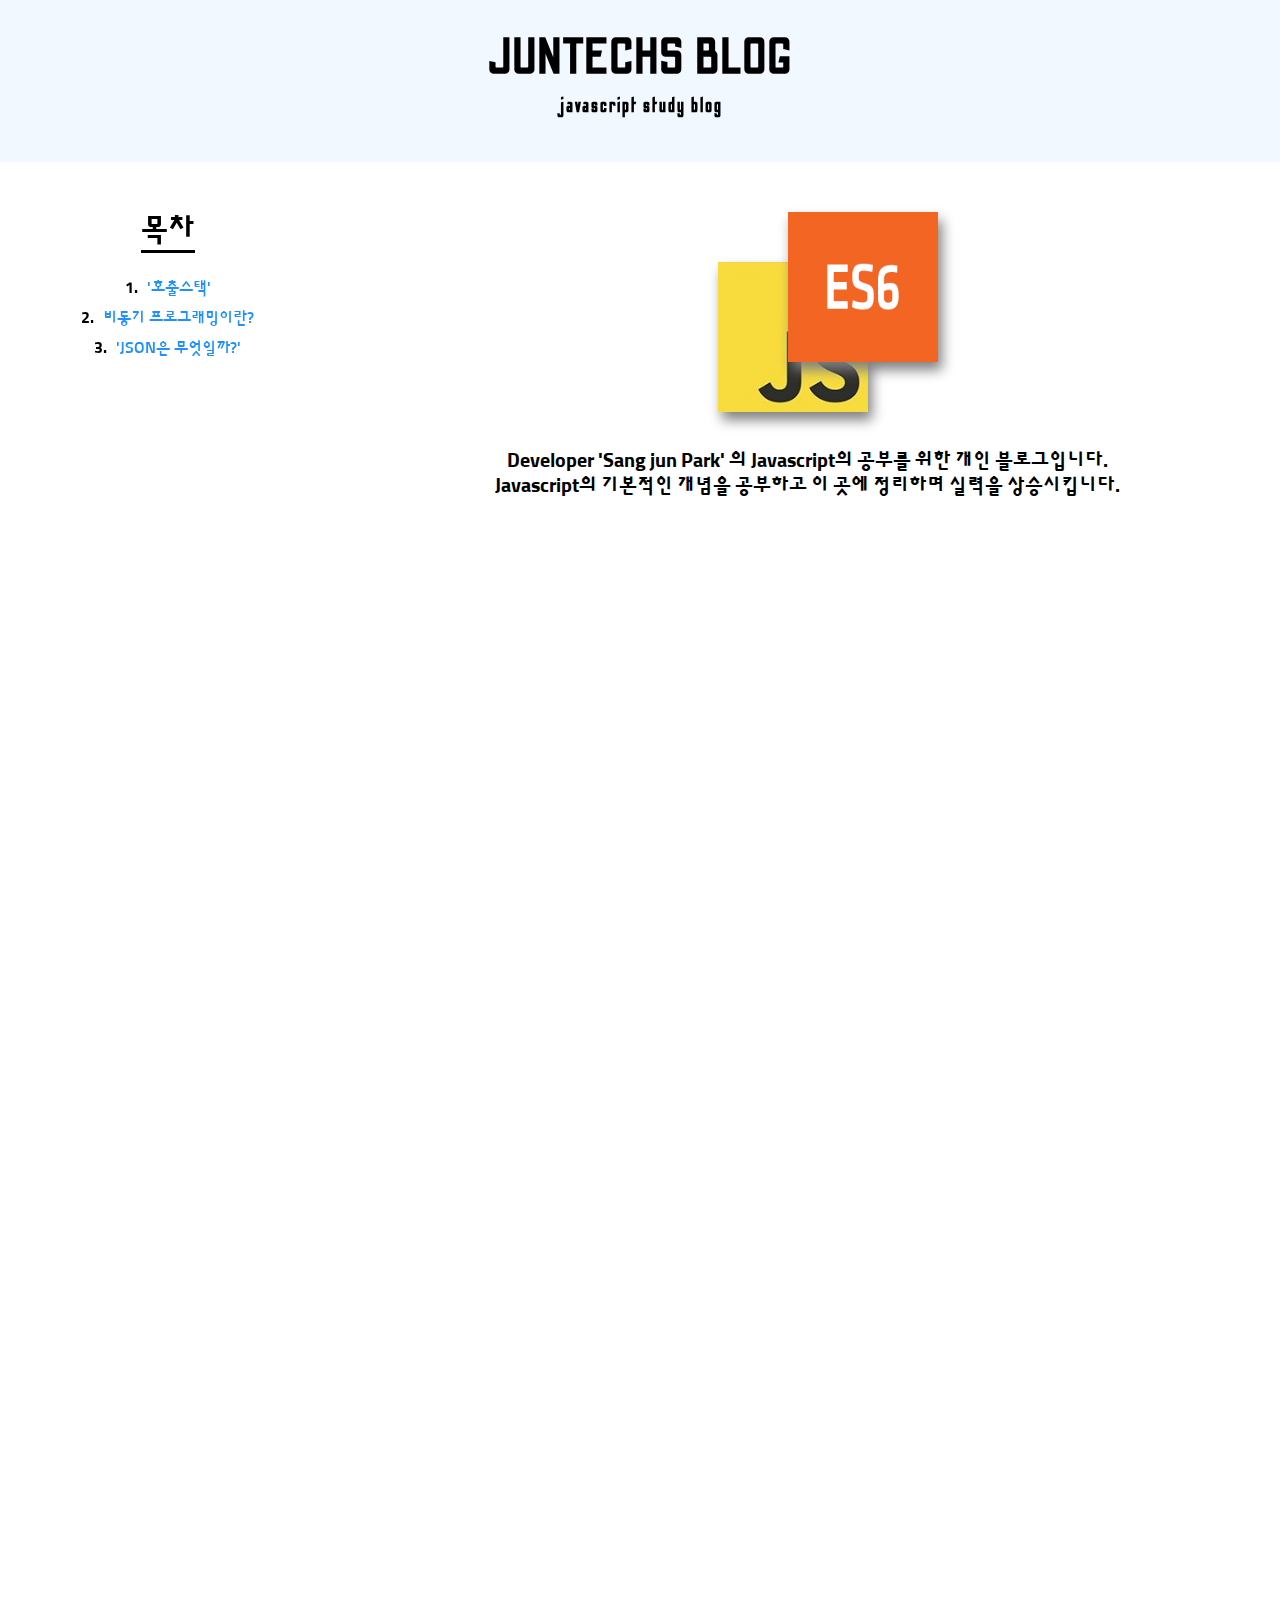
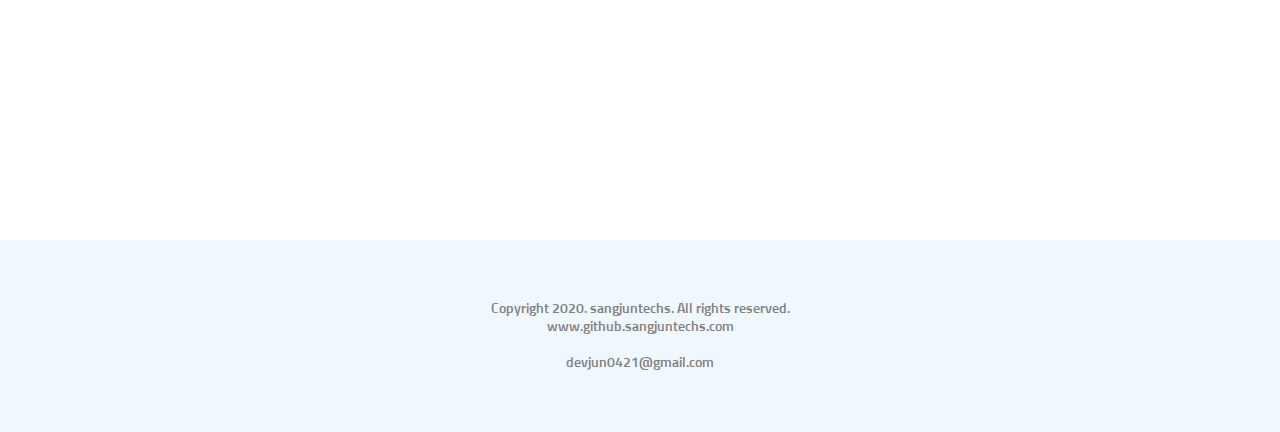
==== commit 4c0837e0: "modify" ====
--- a/index.html
+++ b/index.html
@@ -1,5 +1,5 @@
 <!DOCTYPE html>
-<html lang="kr">
+<html lang="ko">
 
 <head>
     <link rel="stylesheet" href="index.css">
@@ -28,8 +28,8 @@
                 <a href="./pages/async.html" class="callback">
                     <p4 class="index_number">2.</p4> 비동기 프로그래밍이란?
                 </a>
-                <a href="#" class="callback">
-                    <p4 class="index_number">3.</p4> '원시자료형'
+                <a href="./pages/json.html" class="callback">
+                    <p4 class="index_number">3.</p4> 'JSON은 무엇일까?'
                 </a>
             </div>
         </div>
@@ -92,7 +92,7 @@
             <ul>
                 <a href="./pages/callstack.html"> <li> '호출스택'</li></a>
                 <a href="./pages/async.html"><li>비동기 프로그래밍이란?</li></a>
-                <li>'원시자료형'</li>
+                <a href="./pages/json.html"><li>'JSON은 무엇일까?'</li></a>
             </ul>
         </div>
     </div>
--- a/index.css
+++ b/index.css
@@ -231,10 +231,10 @@
     position: fixed;
     top: 0;
     left: 0;
-    padding: 50px;
+    padding: 10px;
     z-index: 3;
-    width: 30vw;
-    height: 90vh;
+    width: 45vw;
+    height: 100vh;
     background-color: rgba(0, 0, 0, 0.85);
     left: -60vw;
     transition: 0.5s linear;
@@ -243,13 +243,13 @@
 li {
     all: unset;
     padding: 10px;
-    font-weight: 600;
     color: white;
     cursor: pointer;
     font-family: 'Sunflower', sans-serif;
-    font-weight: 200;
+    font-weight: 400;
     transition: color 0.4s;
     text-align: center;
+    font-size: 14px;
 }
 
 ul {
@@ -258,6 +258,7 @@
     justify-content: center;
     align-items: center;
     flex-direction: column;
+    text-align: center;
 }
 
 .active {
